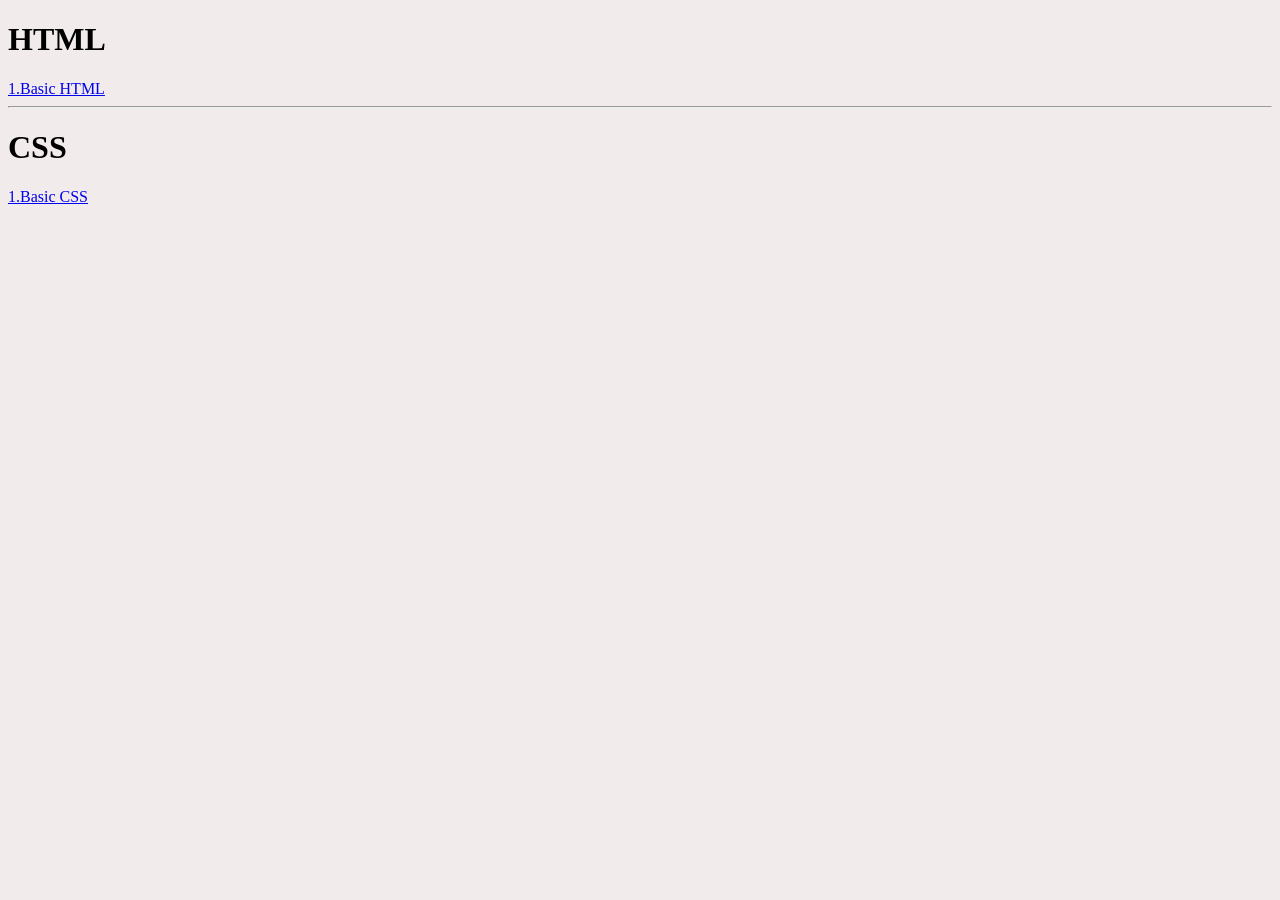
==== index.html @ 74c0d380 "Add files via upload" ====
<!DOCTYPE html>
<html lang="en">

<head>
    <meta charset="UTF-8">
    <meta name="viewport" content="width=device-width, initial-scale=1.0">
    <title>Web Development</title>
</head>

<body>

    <h1>HTML</h1>
    <a href="basic html.html">1.Basic HTML</a>

    <hr>

    <h1>CSS</h1>
    <a href="basic css.html">1.Basic CSS</a>

</body>

<link rel="stylesheet" href="style.css">

</html>
---- style.css ----
body {
    background-color: rgb(241, 235, 235)
}
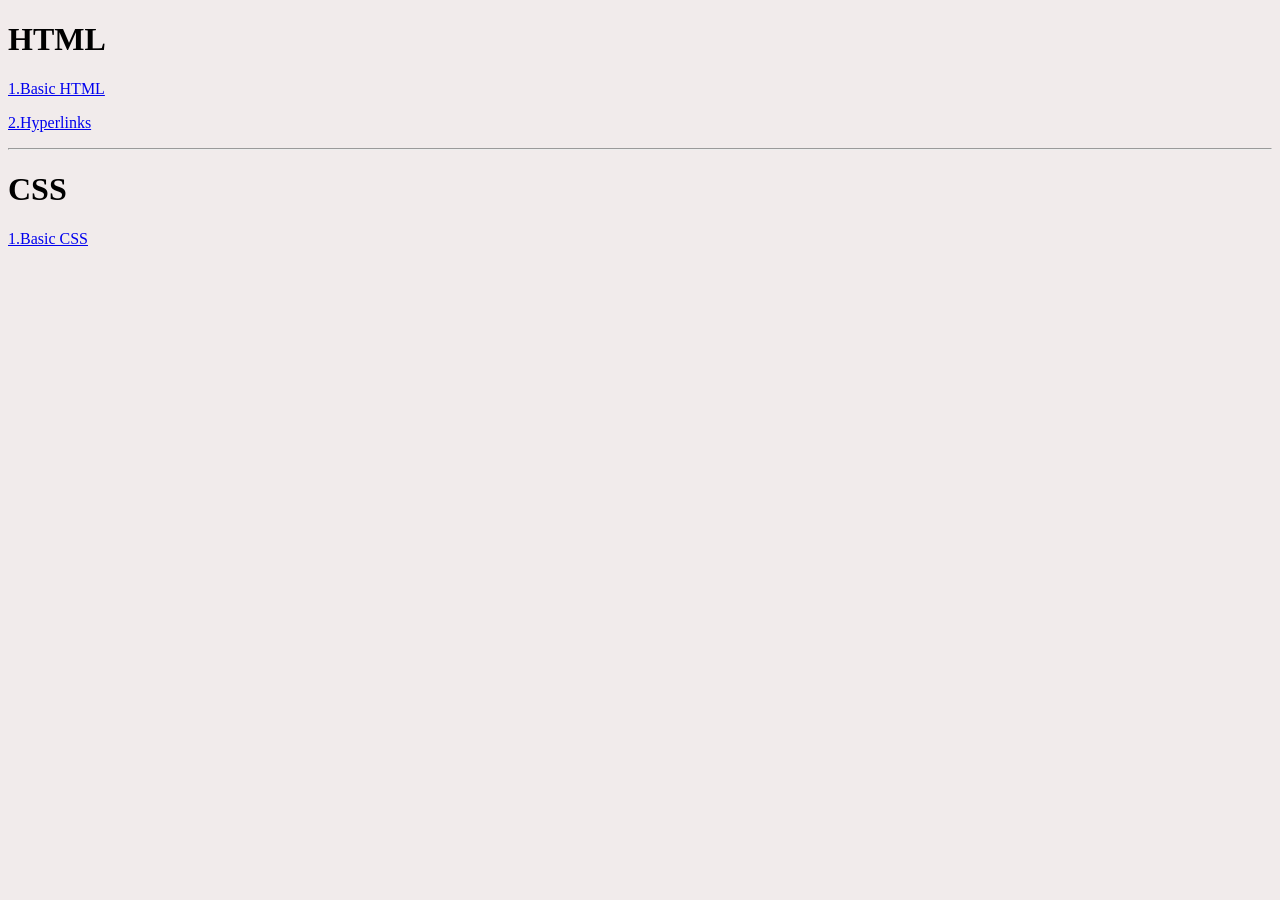
==== commit 5932caa5: "Update index.html" ====
--- a/index.html
+++ b/index.html
@@ -10,15 +10,16 @@
 <body>
 
     <h1>HTML</h1>
-    <a href="basic html.html">1.Basic HTML</a>
+    <p><a href="html/basic html.html">1.Basic HTML</a></p>
+    <p><a href="html/hyperlinks.html">2.Hyperlinks</a></p>
 
     <hr>
 
     <h1>CSS</h1>
-    <a href="basic css.html">1.Basic CSS</a>
+    <p><a href="css/basic css.html">1.Basic CSS</a></p>
 
 </body>
 
 <link rel="stylesheet" href="style.css">
 
-</html>+</html>
